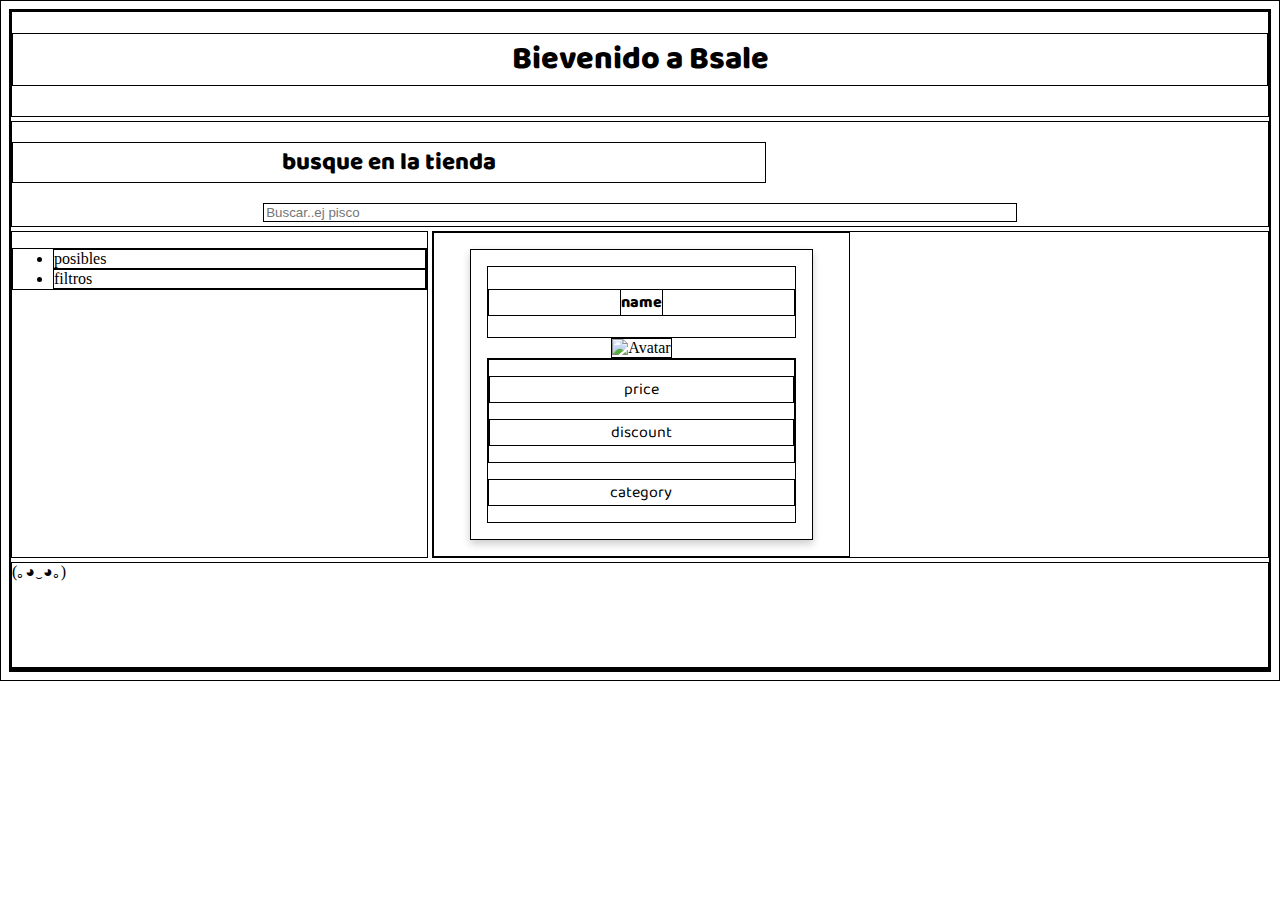
==== index.html @ 50803982 "Initial commit" ====
<!DOCTYPE html>
<html lang="en">

<head>
  <meta charset="UTF-8">
  <meta http-equiv="X-UA-Compatible" content="IE=edge">
  <meta name="viewport" content="width=device-width, initial-scale=1.0">
  <link rel="stylesheet" href="./style.css">
  <link href="https://fonts.googleapis.com/icon?family=Material+Icons" rel="stylesheet">
  <title>Bsale</title>
</head>

<body>
  <div class="grid-container">
    <div class="header">
      <h1 class="page-title"">Bievenido a Bsale</h1>
    </div>
    <div class=" subheader">
        <h2 class="page-subtitle">busque en la tienda</h2>
        <input type="text" class="search" placeholder="Buscar..ej pisco">
    </div>
    <div class="option">

      <ul>
        <li> posibles </li>
        <li> filtros </li>

      </ul>

    </div>
    <div class="content">

      <div class="column">
        <div class="card">
          <div class="container">
            <h4><b>name</b></h4>
          </div>
          <img src="url_image" alt="Avatar" style="width:100%">
          <div class="container">
            <div>
              <p>price</p>
              <p>discount</p>
            </div>
            <p>category</p>
          </div>
        </div>
      </div>


    </div>
    <div class="footer">
      (｡◕‿◕｡)
    </div>
  </div>







  <div class="site">


    <!-- <main id="content" class="main-content">
      <div class="row">


        <div class="column">
          <div class="card">
            <div class="container">
              <h4><b>name</b></h4>
            </div>
            <img src="url_image" alt="Avatar" style="width:100%">
            <div class="container">
              <div>
                <p>price</p>
                <p>discount</p>
              </div>
              <p>category</p>
            </div>
          </div>
        </div>


      </div>
    </main> -->

    <!-- <aside class="sidebar">
      formulario de busqeuda filtro
    </aside> -->


    <!-- <footer class="colophon">
      <h2>Location:</h2>
      <address>Les Docks de Paris <br />
        87 avenue des Magasins Généraux <br />
        93300 Aubervilliers <br />
        France
      </address>
    </footer> -->

  </div>


  <script type="text/javascript" src="scripts.js"></script>
</body>

</html>
---- style.css ----
/* https://materializecss.com/icons.html */
@import url('https://fonts.googleapis.com/css2?family=Baloo+2:wght@400;600;800&display=swap');
@import "./column.css"; /*in progress*/
@import "./card.css";
@import "./grid.css";
/* default */
*{
  border:1px  solid black;
  box-sizing: border-box;
}
/* apariencia */
h1,h2{
   font-family: 'Baloo 2';
   font-weight: 800;
}
header h1{
   margin: auto;
   width: 40%;
   padding-top: 10px;
   padding-bottom: 40px;
   text-align: center;
}
h3,h4{
  font-family: 'Baloo 2';
   font-weight: 600;
}
h5,p,a{
  font-family: 'Baloo 2';
   font-weight: 400;
}

/* posicion */
.page-title{
text-align: center;

}
.page-subtitle{
text-align: center;
margin-right: 40%;
}


.search{
  display: block;
  margin-right: auto;
  margin-left: auto;
  width: 60%;
}


/* // Regular 400
// Semi-bold 600
// Extra-bold 800 */
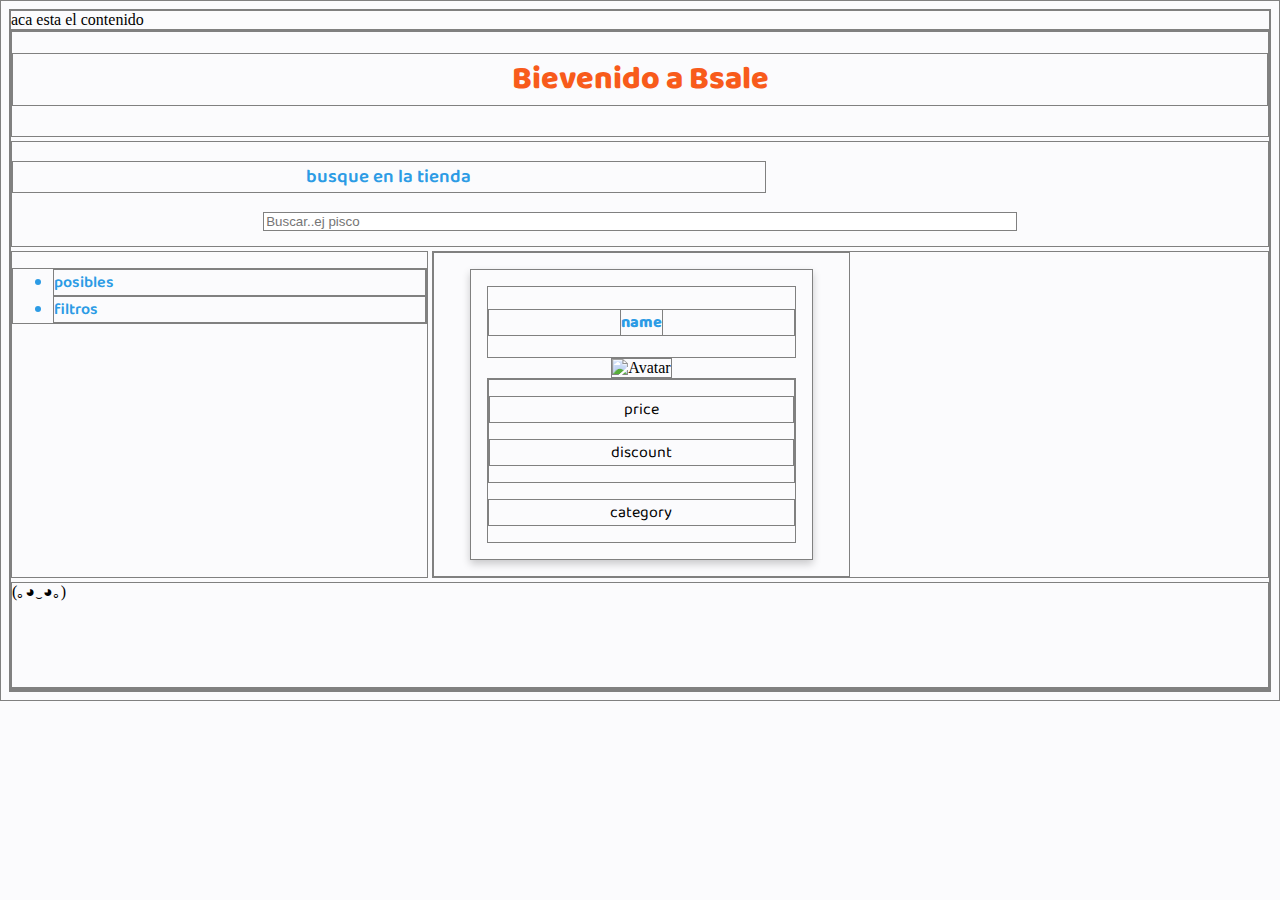
==== commit fc914e16: ".." ====
--- a/index.html
+++ b/index.html
@@ -7,17 +7,21 @@
   <meta name="viewport" content="width=device-width, initial-scale=1.0">
   <link rel="stylesheet" href="./style.css">
   <link href="https://fonts.googleapis.com/icon?family=Material+Icons" rel="stylesheet">
-  <title>Bsale</title>
+  <title>B-Sale</title>
 </head>
 
 <body>
+  <div id="test">
+    aca esta el contenido
+  </div>
   <div class="grid-container">
     <div class="header">
       <h1 class="page-title"">Bievenido a Bsale</h1>
     </div>
     <div class=" subheader">
-        <h2 class="page-subtitle">busque en la tienda</h2>
-        <input type="text" class="search" placeholder="Buscar..ej pisco">
+        <h3 class="page-subtitle">busque en la tienda</h3> <input type="text" class="search"
+          placeholder="Buscar..ej pisco">
+
     </div>
     <div class="option">
 
--- a/style.css
+++ b/style.css
@@ -5,13 +5,17 @@
 @import "./grid.css";
 /* default */
 *{
-  border:1px  solid black;
+  border:1px  solid grey;
   box-sizing: border-box;
+}
+body{
+ background-color: #FBFBFD;
 }
 /* apariencia */
 h1,h2{
    font-family: 'Baloo 2';
    font-weight: 800;
+    color: #F85B1B;
 }
 header h1{
    margin: auto;
@@ -19,10 +23,12 @@
    padding-top: 10px;
    padding-bottom: 40px;
    text-align: center;
+  
 }
-h3,h4{
+h3,h4,ul{
   font-family: 'Baloo 2';
    font-weight: 600;
+   color: #2C9BE5;
 }
 h5,p,a{
   font-family: 'Baloo 2';
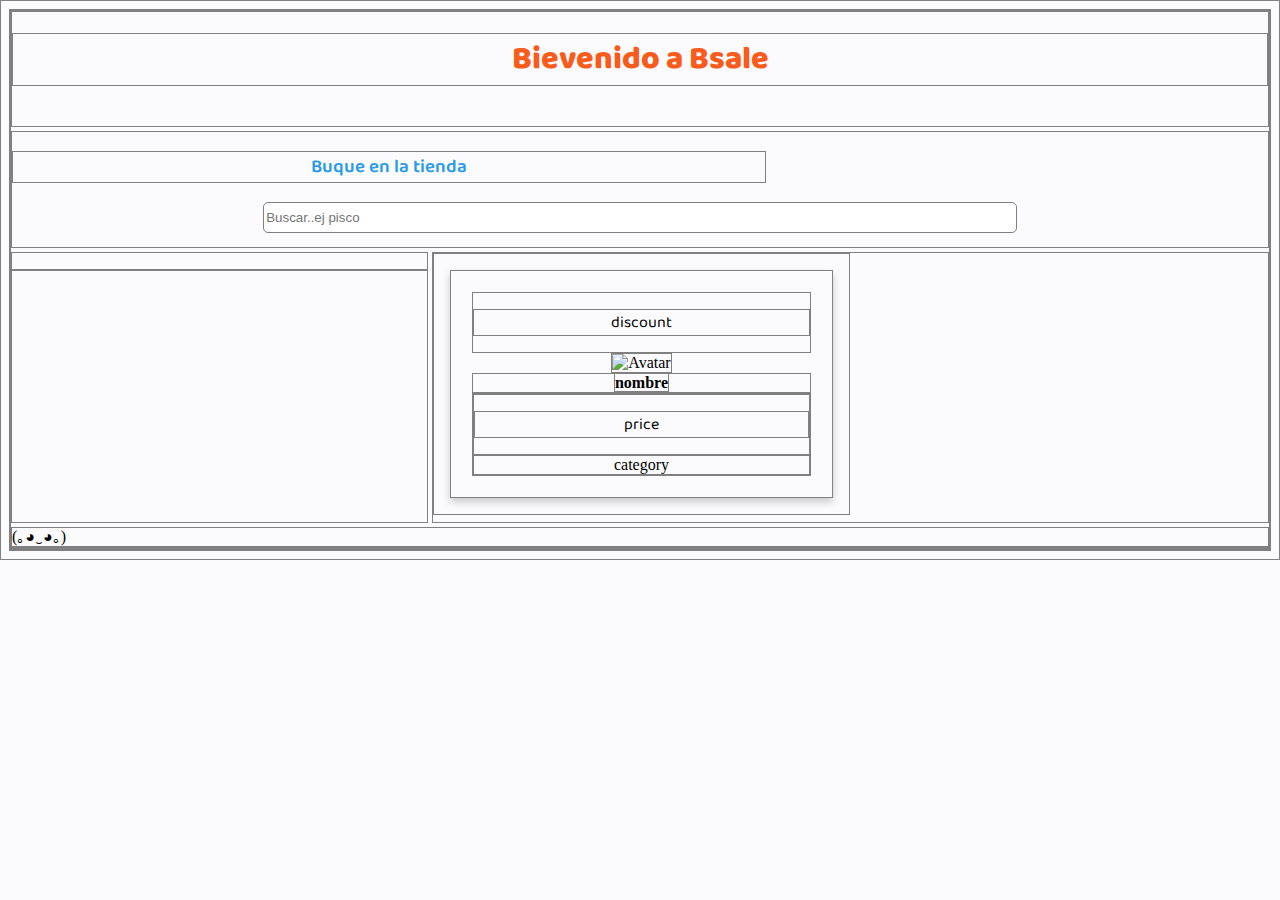
==== commit 0344416b: "maqueta basica completa" ====
--- a/index.html
+++ b/index.html
@@ -11,47 +11,50 @@
 </head>
 
 <body>
-  <div id="test">
-    aca esta el contenido
-  </div>
   <div class="grid-container">
     <div class="header">
       <h1 class="page-title"">Bievenido a Bsale</h1>
     </div>
     <div class=" subheader">
-        <h3 class="page-subtitle">busque en la tienda</h3> <input type="text" class="search"
-          placeholder="Buscar..ej pisco">
+        <h3 class="page-subtitle">Buque en la tienda</h3>
+        <input id="input-search" type="text" class="search" placeholder="Buscar..ej pisco">
+    </div>
 
+    <div class="option">
+      <ul>
+        <!-- <li> posibles </li>
+        <li> filtros </li> -->
+      </ul>
     </div>
-    <div class="option">
 
-      <ul>
-        <li> posibles </li>
-        <li> filtros </li>
 
-      </ul>
-
-    </div>
     <div class="content">
-
-      <div class="column">
+      <div class="contentCard">
         <div class="card">
-          <div class="container">
-            <h4><b>name</b></h4>
+          <div>
+            <p>discount</p>
           </div>
           <img src="url_image" alt="Avatar" style="width:100%">
           <div class="container">
+            <b>nombre</b>
+          </div>
+          <div class="container">
             <div>
               <p>price</p>
-              <p>discount</p>
+
             </div>
-            <p>category</p>
+            <div>
+
+              category
+            </div>
+
           </div>
         </div>
       </div>
+    </div>
 
 
-    </div>
+
     <div class="footer">
       (｡◕‿◕｡)
     </div>
--- a/style.css
+++ b/style.css
@@ -3,6 +3,7 @@
 @import "./column.css"; /*in progress*/
 @import "./card.css";
 @import "./grid.css";
+
 /* default */
 *{
   border:1px  solid grey;
@@ -11,7 +12,8 @@
 body{
  background-color: #FBFBFD;
 }
-/* apariencia */
+
+
 h1,h2{
    font-family: 'Baloo 2';
    font-weight: 800;
@@ -35,7 +37,7 @@
    font-weight: 400;
 }
 
-/* posicion */
+
 .page-title{
 text-align: center;
 
@@ -44,14 +46,22 @@
 text-align: center;
 margin-right: 40%;
 }
-
-
 .search{
   display: block;
   margin-right: auto;
   margin-left: auto;
   width: 60%;
+  border-radius: 5px;
+  padding-top: 7px;
+  padding-bottom: 7px;
+  margin-bottom: 14px;
 }
+.search:hover, .search:focus{
+  outline: none;    
+  box-shadow: 0 0 8px 2px #2C9BE5; 
+  transition: 0.3s;
+}
+
 
 
 /* // Regular 400
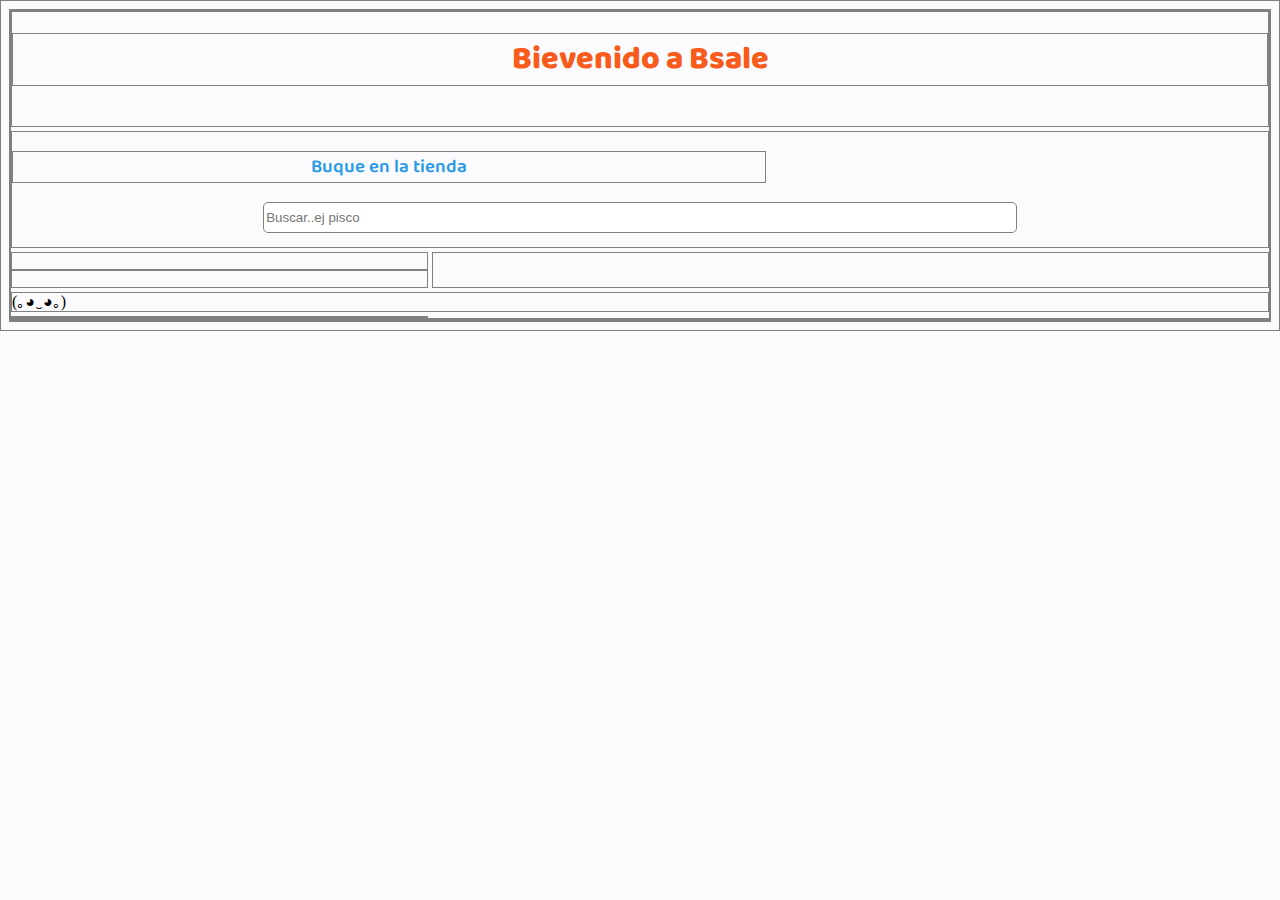
==== commit 9aef352e: "organizando codigo js" ====
--- a/index.html
+++ b/index.html
@@ -27,9 +27,11 @@
       </ul>
     </div>
 
+    <div id="rick-and-morty-characters">
+    </div>
 
-    <div class="content">
-      <div class="contentCard">
+    <div class="maincontent" id="maincontent">
+      <!-- <div class="contentCard">
         <div class="card">
           <div>
             <p>discount</p>
@@ -41,16 +43,14 @@
           <div class="container">
             <div>
               <p>price</p>
-
             </div>
             <div>
-
               category
             </div>
 
           </div>
         </div>
-      </div>
+      </div> -->
     </div>
 
 
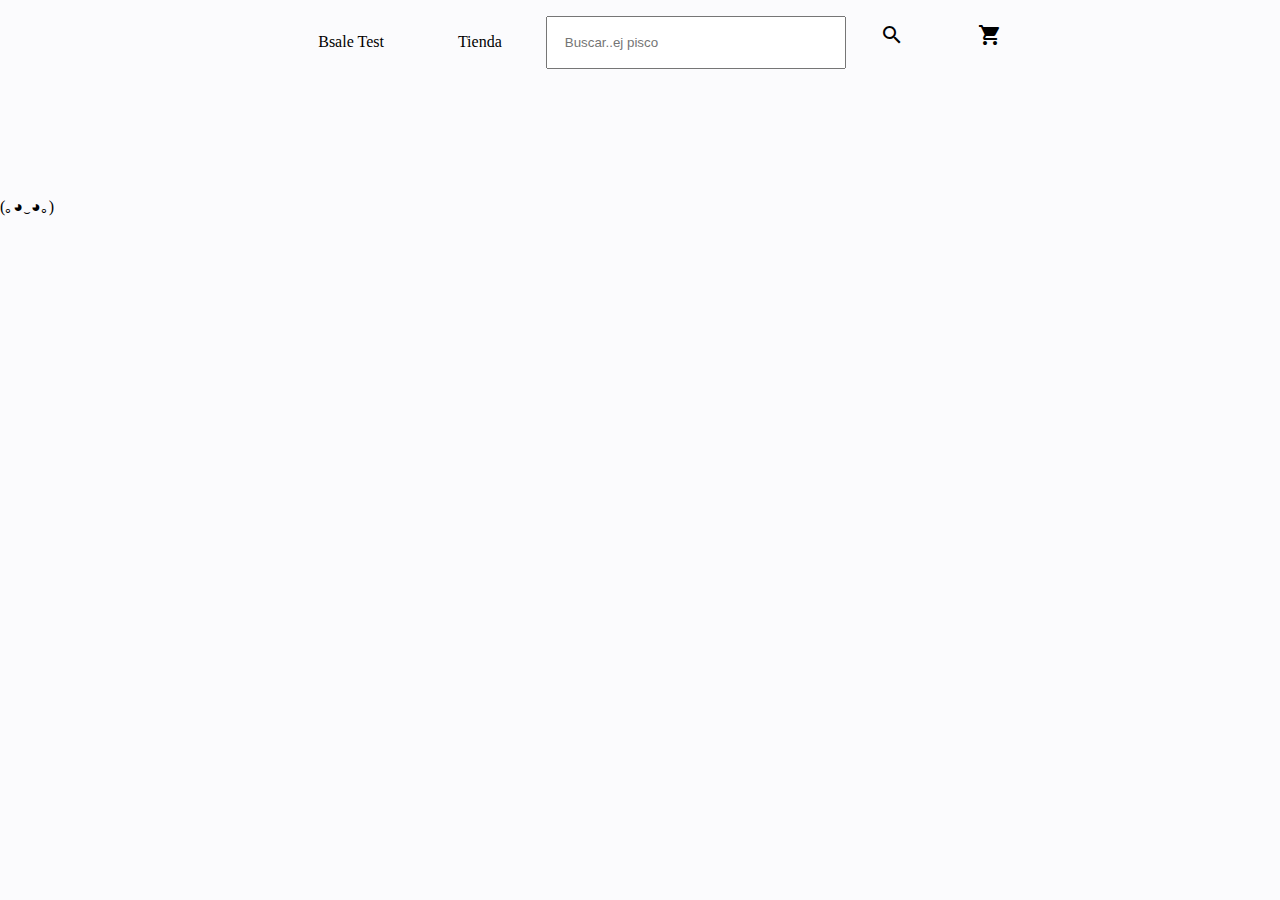
==== commit 5a4aded0: "camio apariencia" ====
--- a/index.html
+++ b/index.html
@@ -5,20 +5,59 @@
   <meta charset="UTF-8">
   <meta http-equiv="X-UA-Compatible" content="IE=edge">
   <meta name="viewport" content="width=device-width, initial-scale=1.0">
-  <link rel="stylesheet" href="./style.css">
+
+  <!-- Compiled and minified CSS -->
   <link href="https://fonts.googleapis.com/icon?family=Material+Icons" rel="stylesheet">
+  <!-- <link rel="stylesheet" href="https://cdnjs.cloudflare.com/ajax/libs/materialize/1.0.0/css/materialize.min.css"> -->
+  <!-- personal css -->
+  <link href="./style.css" rel="stylesheet">
+
+
   <title>B-Sale</title>
 </head>
 
 <body>
+
+
   <div class="grid-container">
+
     <div class="header">
-      <h1 class="page-title"">Bievenido a Bsale</h1>
+      <div class="topnav">
+        <!--  -->
+        <div class="parentDiv">
+          <div class="nav">
+            <ul>
+              <li> <a href="#">Bsale Test</a></li>
+              <li> <a href="#">Tienda</a></li>
+              <li> <input id="input-search" type="text" placeholder="Buscar..ej pisco">
+                <i id="iconsearch" class="material-icons">search</i>
+              </li>
+
+              <li> <i id="iconcart" class="material-icons">shopping_cart</i></li>
+            </ul>
+          </div>
+        </div>
+        <!--  -->
+      </div>
+
+
+
+      <!-- <div class="titulo"> -->
+
+
+      <!-- <p id="title">Bsale Test</p>
+        <p id="subtitle">Tienda</p>
+        <input id="input-search" type="text" placeholder="Buscar..ej pisco">
+        <i id="iconsearch" class="material-icons">search</i>
+        <i id="iconcart" class="material-icons">shopping_cart</i> -->
+      <!-- </div> -->
+
+
     </div>
-    <div class=" subheader">
-        <h3 class="page-subtitle">Buque en la tienda</h3>
-        <input id="input-search" type="text" class="search" placeholder="Buscar..ej pisco">
-    </div>
+
+
+
+
 
     <div class="option">
       <ul>
@@ -27,8 +66,6 @@
       </ul>
     </div>
 
-    <div id="rick-and-morty-characters">
-    </div>
 
     <div class="maincontent" id="maincontent">
       <!-- <div class="contentCard">
@@ -62,54 +99,9 @@
 
 
 
-
-
-
-
-  <div class="site">
-
-
-    <!-- <main id="content" class="main-content">
-      <div class="row">
-
-
-        <div class="column">
-          <div class="card">
-            <div class="container">
-              <h4><b>name</b></h4>
-            </div>
-            <img src="url_image" alt="Avatar" style="width:100%">
-            <div class="container">
-              <div>
-                <p>price</p>
-                <p>discount</p>
-              </div>
-              <p>category</p>
-            </div>
-          </div>
-        </div>
-
-
-      </div>
-    </main> -->
-
-    <!-- <aside class="sidebar">
-      formulario de busqeuda filtro
-    </aside> -->
-
-
-    <!-- <footer class="colophon">
-      <h2>Location:</h2>
-      <address>Les Docks de Paris <br />
-        87 avenue des Magasins Généraux <br />
-        93300 Aubervilliers <br />
-        France
-      </address>
-    </footer> -->
-
-  </div>
-
-
+  <!-- Compiled and minified JavaScript -->
+  <!-- <script src="https://cdnjs.cloudflare.com/ajax/libs/materialize/1.0.0/js/materialize.min.js"></script> -->
+  <!-- personal javascript -->
   <script type="text/javascript" src="scripts.js"></script>
 </body>
 
--- a/style.css
+++ b/style.css
@@ -1,69 +1,16 @@
+
 /* https://materializecss.com/icons.html */
 @import url('https://fonts.googleapis.com/css2?family=Baloo+2:wght@400;600;800&display=swap');
-@import "./column.css"; /*in progress*/
-@import "./card.css";
-@import "./grid.css";
-
-/* default */
-*{
-  border:1px  solid grey;
-  box-sizing: border-box;
-}
-body{
- background-color: #FBFBFD;
-}
 
 
-h1,h2{
-   font-family: 'Baloo 2';
-   font-weight: 800;
-    color: #F85B1B;
-}
-header h1{
-   margin: auto;
-   width: 40%;
-   padding-top: 10px;
-   padding-bottom: 40px;
-   text-align: center;
-  
-}
-h3,h4,ul{
-  font-family: 'Baloo 2';
-   font-weight: 600;
-   color: #2C9BE5;
-}
-h5,p,a{
-  font-family: 'Baloo 2';
-   font-weight: 400;
-}
-
-
-.page-title{
-text-align: center;
-
-}
-.page-subtitle{
-text-align: center;
-margin-right: 40%;
-}
-.search{
-  display: block;
-  margin-right: auto;
-  margin-left: auto;
-  width: 60%;
-  border-radius: 5px;
-  padding-top: 7px;
-  padding-bottom: 7px;
-  margin-bottom: 14px;
-}
-.search:hover, .search:focus{
-  outline: none;    
-  box-shadow: 0 0 8px 2px #2C9BE5; 
-  transition: 0.3s;
-}
+@import "./base.css"; 
+@import "./topnav.css";
 
 
 
-/* // Regular 400
-// Semi-bold 600
-// Extra-bold 800 */
+@import "./grid.css";
+@import "./column.css"; 
+
+@import "./card.css";
+
+
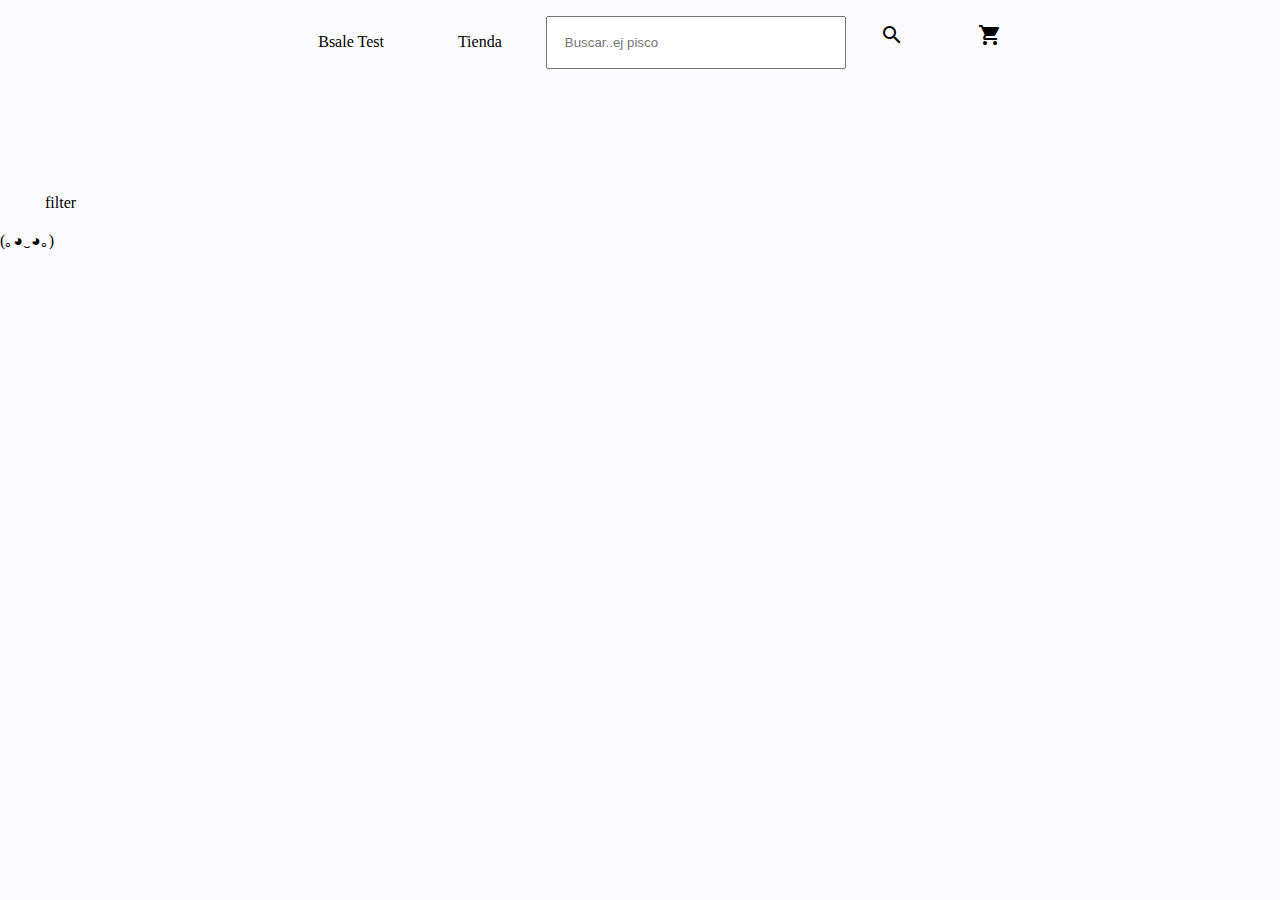
==== commit f237afbd: "organizando" ====
--- a/index.html
+++ b/index.html
@@ -10,10 +10,10 @@
   <link href="https://fonts.googleapis.com/icon?family=Material+Icons" rel="stylesheet">
   <!-- <link rel="stylesheet" href="https://cdnjs.cloudflare.com/ajax/libs/materialize/1.0.0/css/materialize.min.css"> -->
   <!-- personal css -->
-  <link href="./style.css" rel="stylesheet">
+  <link href="./css/style.css" rel="stylesheet">
 
 
-  <title>B-Sale</title>
+  <title>B-Sale Test</title>
 </head>
 
 <body>
@@ -39,55 +39,24 @@
         </div>
         <!--  -->
       </div>
-
-
-
-      <!-- <div class="titulo"> -->
-
-
-      <!-- <p id="title">Bsale Test</p>
-        <p id="subtitle">Tienda</p>
-        <input id="input-search" type="text" placeholder="Buscar..ej pisco">
-        <i id="iconsearch" class="material-icons">search</i>
-        <i id="iconcart" class="material-icons">shopping_cart</i> -->
-      <!-- </div> -->
-
-
     </div>
 
 
 
 
+    <!--  filtros -->
+    <div class="option">
 
-    <div class="option">
       <ul>
-        <!-- <li> posibles </li>
-        <li> filtros </li> -->
+        <li>
+          filter
+        </li>
       </ul>
     </div>
 
+    <!-- contenido fetch -->
+    <div class="maincontent" id="maincontent">
 
-    <div class="maincontent" id="maincontent">
-      <!-- <div class="contentCard">
-        <div class="card">
-          <div>
-            <p>discount</p>
-          </div>
-          <img src="url_image" alt="Avatar" style="width:100%">
-          <div class="container">
-            <b>nombre</b>
-          </div>
-          <div class="container">
-            <div>
-              <p>price</p>
-            </div>
-            <div>
-              category
-            </div>
-
-          </div>
-        </div>
-      </div> -->
     </div>
 
 
--- a/css/style.css
+++ b/css/style.css
@@ -0,0 +1,17 @@
+
+/* https://materializecss.com/icons.html */
+@import url('https://fonts.googleapis.com/css2?family=Baloo+2:wght@400;600;800&display=swap');
+
+
+@import "./base.css"; 
+@import "./topnav.css";
+
+
+
+@import "./grid.css";
+@import "./column.css"; 
+
+@import "./card.css";
+
+@import "./spinner.css"
+
